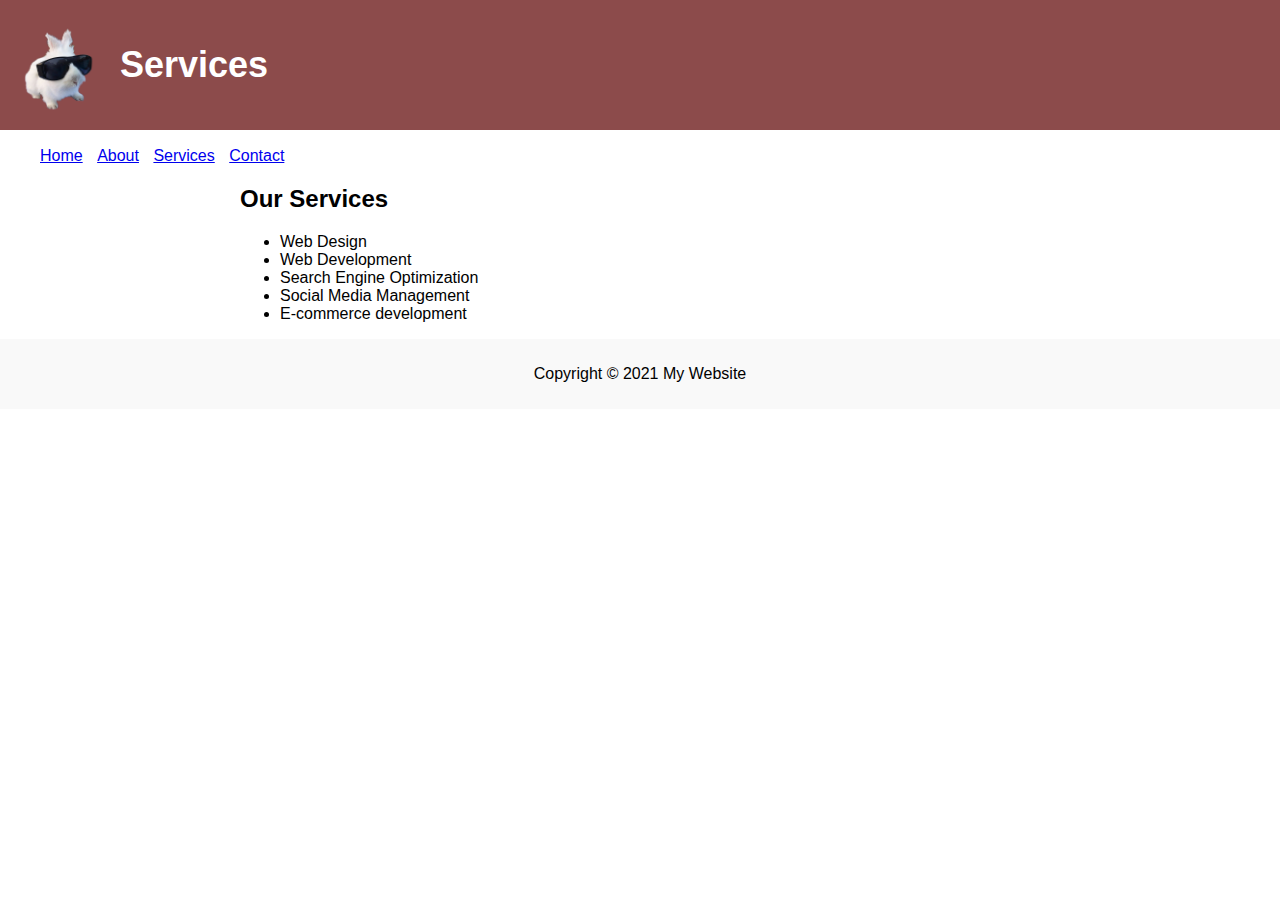
==== services.html @ 24fc8463 "Add files via upload" ====
<!DOCTYPE html>
<html>
  <head>
    <title>Services</title>
    <link rel="stylesheet" href="style.css">
  </head>
  <body>
    <header>
        <img src="ME.png" alt="Logo">
      <h1>Services</h1>
    </header>
    <nav>
      <ul>
        <li><a href="index.html">Home</a></li>
        <li><a href="about.html">About</a></li>
        <li><a href="services.html">Services</a></li>
        <li><a href="contact.html">Contact</a></li>
      </ul>
    </nav>
    <main>
        <h2>Our Services</h2>
        <ul>
          <li>Web Design</li>
          <li>Web Development</li>
          <li>Search Engine Optimization</li>
          <li>Social Media Management</li>
          <li>E-commerce development</li>
        </ul>
    </main>
    <footer>
      <p>Copyright © 2021 My Website</p>
    </footer>
    <script src="script.js"></script>
  </body>
</html>
---- style.css ----
body {
    font-family: Arial, sans-serif;
    margin: 0;
    padding: 0;
  }
  
  header {
    background-color: #8c4b4b;
    padding: 20px;
  }
  header h1 {
    font-family: 'Open Sans', sans-serif;
    font-size: 36px;
    color: #ffffff;
  }
  header {
    border-bottom: 1px solid #ffffff;
  }
  header img {
    width: 80px;
    height: auto;
    float: left;
    margin-right: 20px;
  }
  
  
  nav ul {
    list-style: none;
    margin: 1;
    padding: 1;
  }
  
  nav li {
    display: inline-block;
    margin-right: 10px;
  }
  
  main {
    max-width: 800px;
    margin: 0 auto;
  }
  
  section {
    margin-bottom: 20px;
  }
  
  footer {
    background-color: #f9f9f9;
    padding: 10px;
    text-align: center;
  }
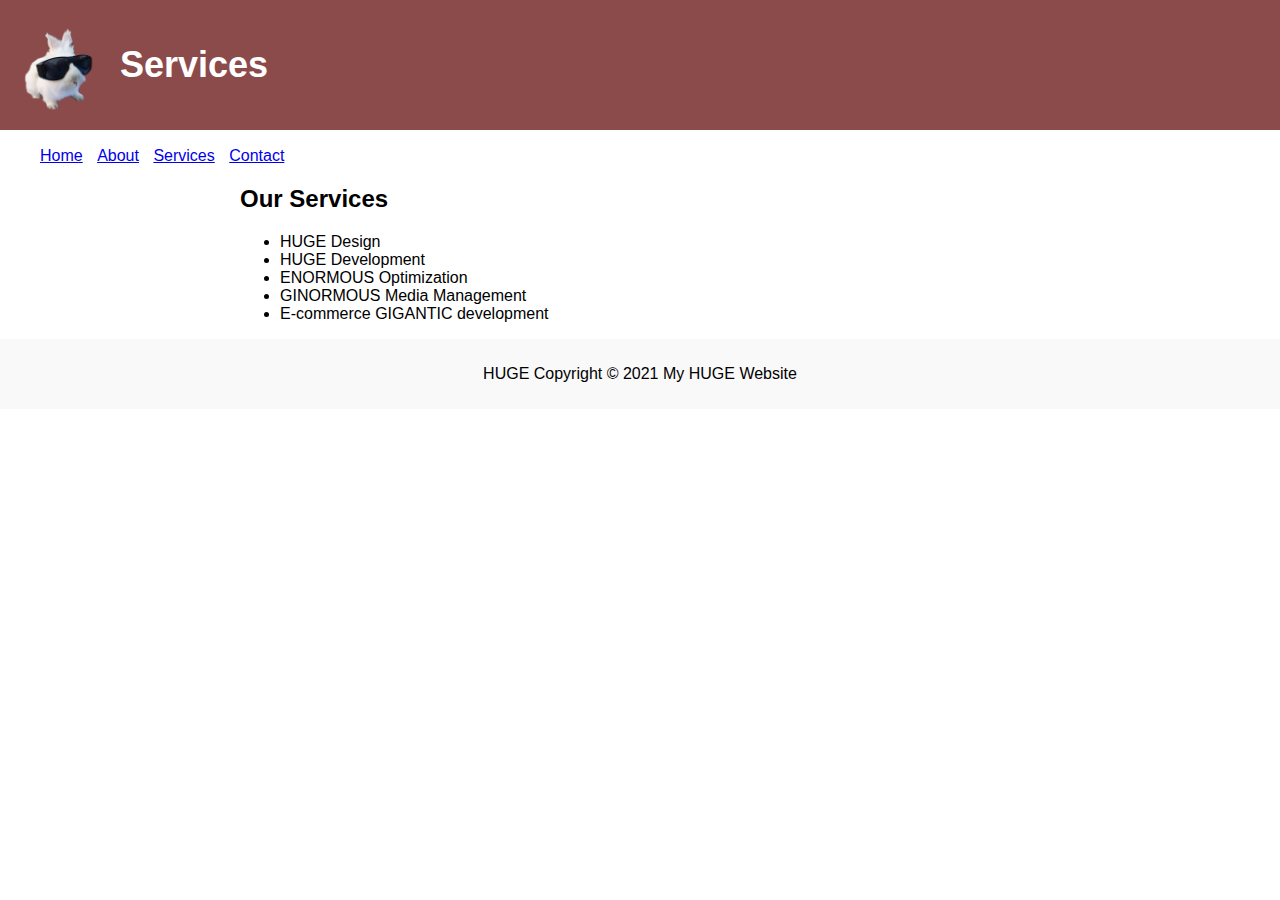
==== commit 77f73508: "Add files via upload" ====
--- a/services.html
+++ b/services.html
@@ -20,15 +20,15 @@
     <main>
         <h2>Our Services</h2>
         <ul>
-          <li>Web Design</li>
-          <li>Web Development</li>
-          <li>Search Engine Optimization</li>
-          <li>Social Media Management</li>
-          <li>E-commerce development</li>
+          <li>HUGE Design</li>
+          <li>HUGE Development</li>
+          <li>ENORMOUS Optimization</li>
+          <li>GINORMOUS Media Management</li>
+          <li>E-commerce GIGANTIC development</li>
         </ul>
     </main>
     <footer>
-      <p>Copyright © 2021 My Website</p>
+      <p>HUGE Copyright © 2021 My HUGE Website</p>
     </footer>
     <script src="script.js"></script>
   </body>
